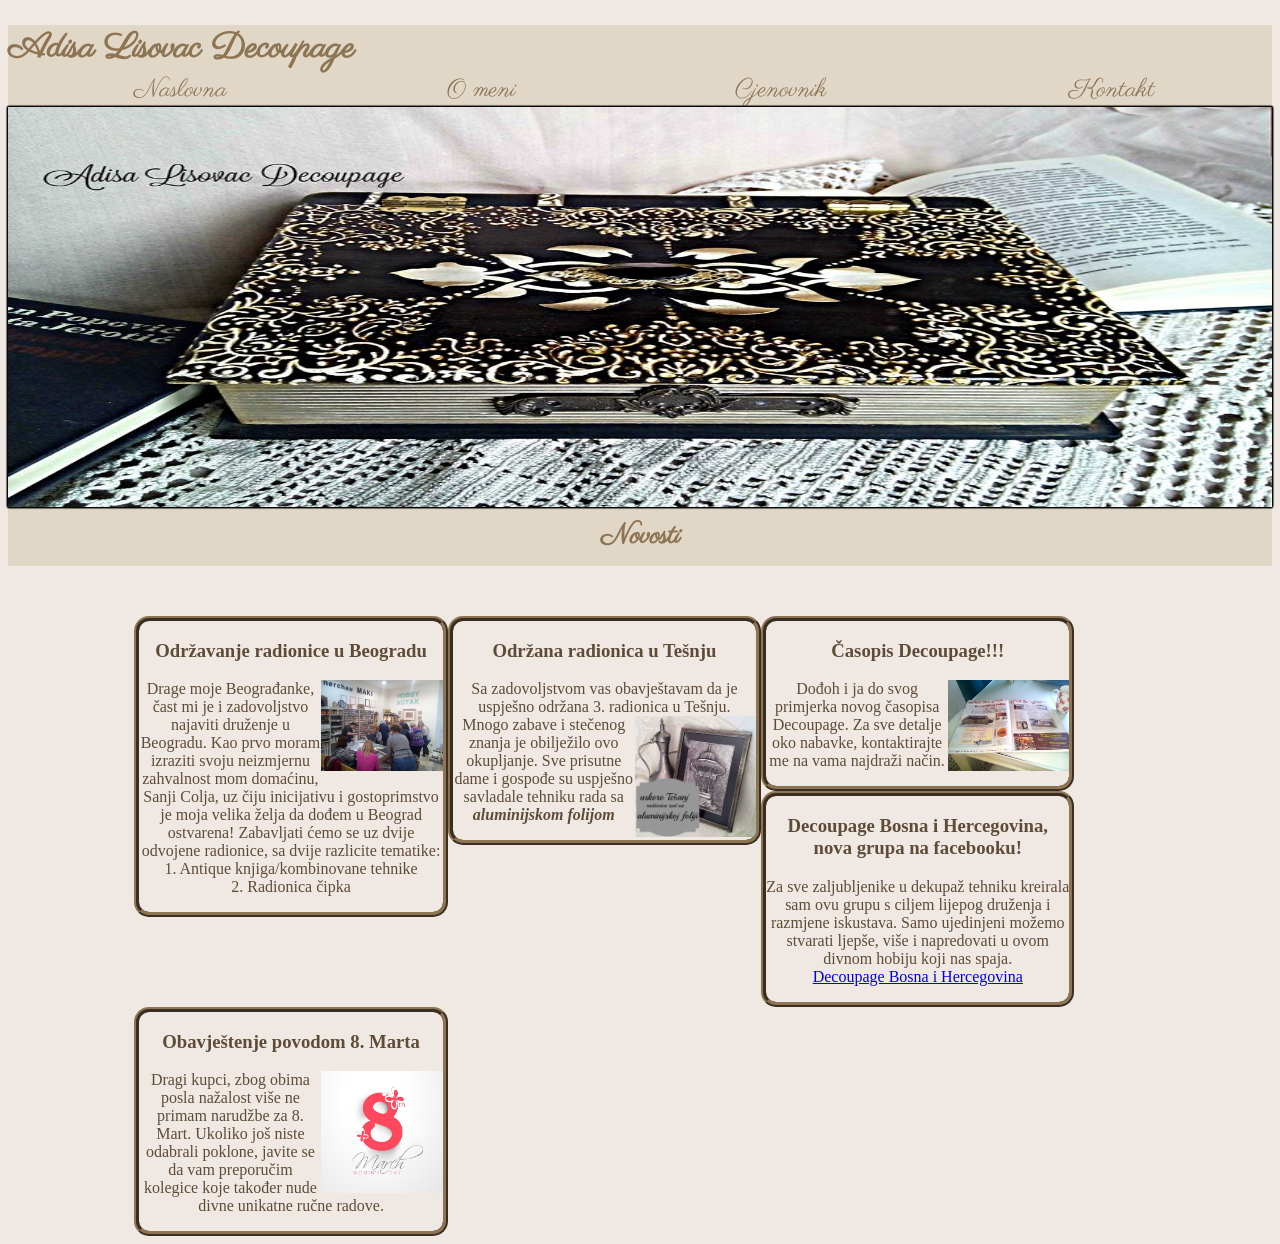
==== sites/index.html @ 05ab1c7d "Spirala1" ====
<!DOCTYPE html>
<html>

<head>
	<title>Decoupage shop</title>
	<meta charset="utf-8">
	<link rel="stylesheet" type="text/css" href="../styles/index.css">
</head>

<body>

	

	<h1>Adisa Lisovac Decoupage</h1>		

	<ul id="meni">
		<li> <a href="index.html">Naslovna</a> </li>
		<li> <a href="omeni.html">O meni </a> </li>	
		<li> <a href="cjenovnik.html">Cjenovnik</a> </li>
		<li> <a href="kontakt.html"> Kontakt </a> </li>
	</ul> 

	
	<div class="slideshow">
		<figure>
			<img src="../images/1.jpg" alt="prva">
		</figure>

		<figure>
			<img src="../images/2.jpg" alt="druga">
		</figure>

		<figure>
			<img src="../images/3.jpg" alt="treca">
		</figure>

		<figure>
			<img src="../images/4.jpg" alt="cetvrta">
		</figure>

		<figure>
			<img src="../images/5.jpg" alt="peta">
		</figure>

		<figure>
			<img src="../images/6.jpg" alt="sesta">
		</figure>

		<figure>
			<img src="../images/7.jpg" alt="sedma">
		</figure>

		<figure>
			<img src="../images/8.jpg" alt="osma">
		</figure>
		
	</div>


	<h2>Novosti</h2>

	<div class="novosti">

		

			<article>

				<h3>Održavanje radionice u Beogradu</h3>

				<img src="../images/notice1.jpg" alt="bgradiona">
				<p>
					Drage moje Beograđanke, čast mi je i zadovoljstvo najaviti druženje u Beogradu. Kao prvo moram izraziti svoju neizmjernu zahvalnost mom domaćinu, Sanji Colja, uz čiju inicijativu i gostoprimstvo je moja velika želja da dođem u Beograd ostvarena! Zabavljati ćemo se uz dvije odvojene radionice, sa dvije razlicite tematike: <br>
					1. Antique knjiga/kombinovane tehnike<br>
					2. Radionica čipka					 
				</p>	

				
			</article>	


			<article>

				<h3>Održana radionica u Tešnju</h3>
				
				<p>Sa zadovoljstvom vas obavještavam da je uspješno održana 3. radionica u Tešnju. <img src="../images/radionica.jpg" alt="tesanjradiona"><br>
				Mnogo zabave i stečenog znanja je obilježilo ovo okupljanje. Sve prisutne dame i gospođe su uspješno savladale tehniku rada sa <b><em>aluminijskom folijom</em></b> </p>


			</article>	

			<article>
				<h3>Časopis Decoupage!!!</h3>
				<img src="../images/novost3.jpg" alt="casopis">
				<p>Dođoh i ja do svog primjerka novog časopisa Decoupage. Za sve detalje oko nabavke, kontaktirajte me na vama najdraži način.</p>

			</article>	

			<article>
				
				<h3>Decoupage Bosna i Hercegovina, nova grupa na facebooku!</h3>
				<p>
					Za sve zaljubljenike u dekupaž tehniku kreirala sam ovu grupu s ciljem lijepog druženja i razmjene iskustava. Samo ujedinjeni možemo stvarati ljepše, više i napredovati u ovom divnom hobiju koji nas spaja. <br><a href="https://www.facebook.com/groups/456576674537005/?pnref=story">Decoupage Bosna i Hercegovina</a>
				</p>
			</article>

			<article>
				<h3>Obavještenje povodom 8. Marta</h3>

				<img src="../images/mart.jpg" alt="mart">

				<p>
					Dragi kupci, zbog obima posla nažalost više ne primam narudžbe za 8. Mart. Ukoliko još niste odabrali poklone, javite se da vam preporučim kolegice koje također nude divne unikatne ručne radove.
					
				</p>


			</article>

			
		

	</div>


</body>
</html>
---- styles/index.css ----
@import url(https://fonts.googleapis.com/css?family=Parisienne);


body{
	background: #F0E9E3;
}

h1{	
	font-family: Parisienne;
	font-size: 35px;
	background: #E1D7C7;
	color: #8D7453;
	margin: 25px 0px 0px 0px;
	padding: 0;	
}


h2{
	font-family: Parisienne;
	font-size: 28px;
	color: #8D7453;
	text-align: center;
	background: #E1D7C7;
	padding: 10px;
	margin: 0;
}


.slideshow{
	position: relative;
	width: 100%;
	height: 400px;	
}

.slideshow figure{
	margin: 0;
	width: 100%;
	height: 400px;
	position: absolute;	
}

.slideshow img{
	width: 100%;
	height: 400px;
	box-shadow: 0 0 2px;
}

figure:nth-child(1) {
  animation: anim 48s 42s infinite;
}
figure:nth-child(2) {
  animation: anim 48s 36s infinite;
}
figure:nth-child(3) {
  animation: anim 48s 30s infinite;
}
figure:nth-child(4) {
  animation: anim 48s 24s infinite;
}
figure:nth-child(5) {
  animation: anim 48s 18s infinite;
}
figure:nth-child(6) {
  animation: anim 48s 12s infinite;
}
figure:nth-child(7) {
  animation: anim 48s 6s infinite;
}
figure:nth-child(8) {
  animation: anim 48s 0s infinite;
}


@keyframes anim{
  0%{
    opacity: 1;
  }
  10.5% {
    opacity: 1;
  }
  12.5%{
    opacity: 0;
  }
  98% {
    opacity: 0;
  }
  100% {
    opacity: 1;
  }
}


.novosti{
	color: #5d4c37;
	width: 80%;
	margin-right: auto;
	margin-left: auto;
	display: table;	
	margin-top: 50px;
}

.novosti article{
	width: 30%;
	height: 60%;
	float: left;
	overflow: auto;
	border: 5px ridge #8D7453;
	text-align: center;
	border-radius: 15px;
	border-collapse: collapse;	
}




.novosti img{
	height: 40%; 
	width: 40%;
	float: right;
}

.novosti img:hover{
	height: 60%;
	width: 60%;
	
}

#meni {

	background: #E1D7C7;
	list-style-type: none;
	display: table;	
	width: 100%;
	margin: 0;
	padding: 0;
}

#meni li {
	
	font-family: Parisienne;
	display: table-cell;
	color: #8D7453;
	text-align: center;
}

#meni li a {

	text-decoration: none;
	font-size: 25px;
	color: #8D7453;

}

#meni a:visited {
	color: #8D7453;

}

#meni li a:hover {
	
	font-weight: bold;
	font-style: italic;
}


#cjenovnik{
	width: 80%;
	margin-right: auto;
	margin-left: auto;	
	border:2px solid #8D7453;
	border-collapse: collapse;
	margin-top: 30px;
}

#cjenovnik th{
	background: #8D7453;
}

#cjenovnik td{
	
	border:2px solid #8D7453;
	text-align: center;
	color: #28272E;
}

#cjenovnik tr:nth-child(odd){
	background: #E1D7C7;
}

#cjenovnik tr:nth-child(even){
	background: #C7D1E1;
}

#kontaktForma{
	border: 2px solid #8D7453;
	border-radius: 25px;
	width: 300px;
	margin-top: 30px;
	margin-right: auto;
	margin-left: auto;
	box-shadow: 10px 10px 5px 5px #D3D3D3;
	padding: 20px 20px 20px 20px;
	background: url(../images/bgkontakt.jpg);

}

#kontaktTabela input{
	border-radius: 25px;
	text-align: center;
	color: #8D7453;

}

.ico{
	width: 30px;
	height: 30px;
}

.links{

	width: 60px;
	height: 60px;
}


#exls{
	
	text-align: center;
	width: 70px;
}

#koment{
	
	text-align: center;
	max-width: 170px;
	display: block;
	margin:0 auto;
	overflow: scroll;
}

.spejs{
	height: 100px;
}

.links:hover{
	width: 45px;
	height: 45px;
	-webkit-transition: margin 0.3s, height 0.3s;
    -moz-transition: margin 0.3s, height 0.3s;
    -o-transition: margin 0.3s, height 0.3s;
     transition: margin 0.3s, height 0.3s
}


#oMeni{
	width: 90%;
	margin-right: auto;
	margin-left: auto;
}
#oMeni h3{
	font-size: 20px;
	text-align: center;
}

#oMeni article{
	color: #8D7453;
	background: #E1D7C7;
	border: 2px solid #8D7453;
	border-radius: 25px;
	box-shadow: 10px 10px 5px 5px #D3D3D3;
	margin-top: 20px;
	padding: 10px;
}

#disa{
	height: 25%;
	width: 25%;
	float: left;
	padding: 10px 10px 10px 10px;
}

.slike{
	height: 25%;
	width: 25%;
	float: right;
	padding: 10px 10px 10px 10px;

}

#eksterniLinkovi{
	list-style-type: none;
}

#eksterniLinkovi li a {
	text-decoration: none;	
	color: #8D7453;
}


#eksterniLinkovi li:hover{
list-style-image: url('../images/ekslinkovi.png');

}

#logo{
  height: 80px;
  width: 100px;  
  margin-left: auto;
  margin-right: auto;

}


#text{
  font-size: 17px;
  font-family: sans;
  color:#663300;
  text-decoration: underline; 
  padding-right:4px;

}

#kist{
  width: 4px;
	height: 0px;
	border-top: 50px solid #663300;
	border-left: 10px solid transparent;
  border-radius: 4px 4px 0px 0px;
  margin-top: -5px;
  margin-right: 15px;
  -ms-transform: rotate(25deg); 
  -webkit-transform: rotate(25deg); 
  transform: rotate(25deg);
  float:right;
}

#suza{

  margin-top: -18px;
  margin-left: 62px;
  width: 15px;
  height: 20px;
  border-bottom-right-radius: 50%;
  border-bottom-left-radius: 50%;
  border-top-left-radius: 50%;
  -webkit-transform:rotate(-200deg);
 
  background: #330066;

}

#suza:hover{
  background:transparent;
  
}

#zadatak{
	width: 50%;
	margin-right: auto;
	margin-left: auto;



}

#zadatak th{
	text-align: center;
	border: 1px solid black;
	background: #E1D7C7;
	font-family:Parisienne;
	font-size: 25px;
}
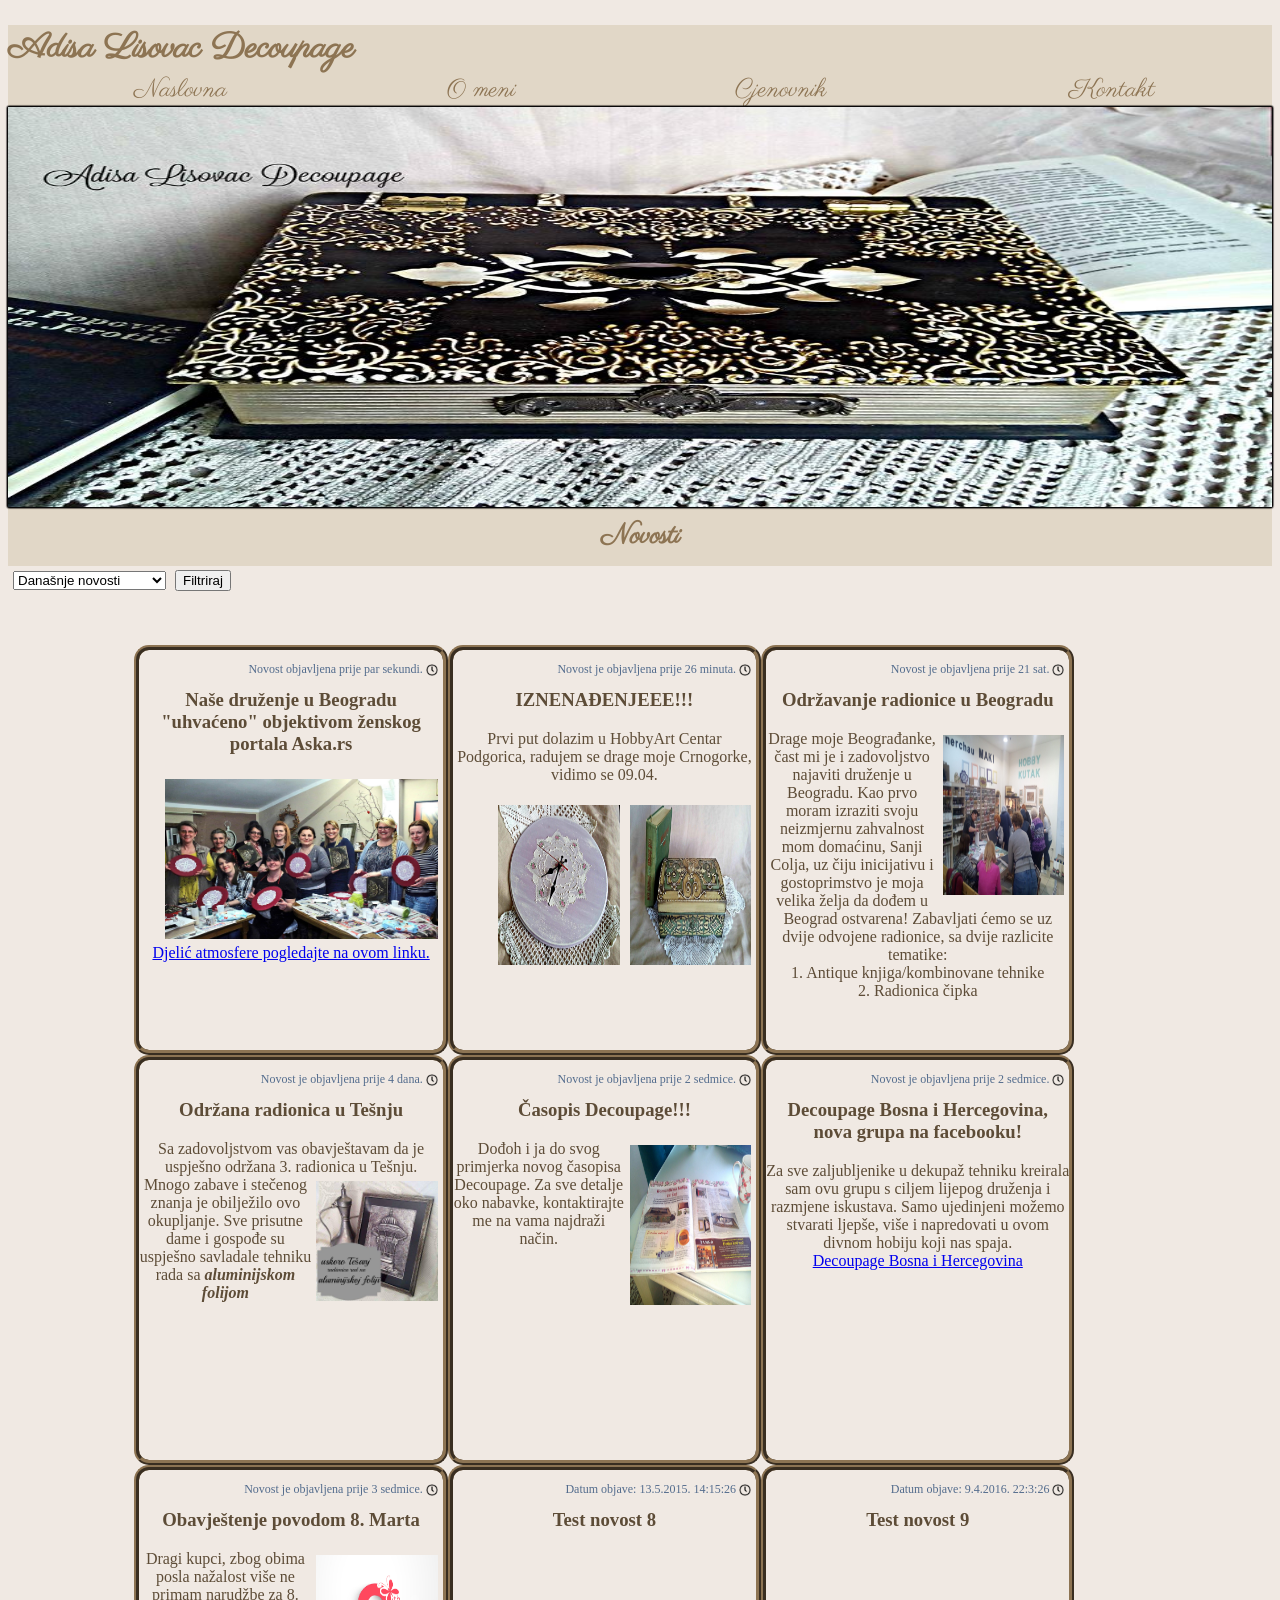
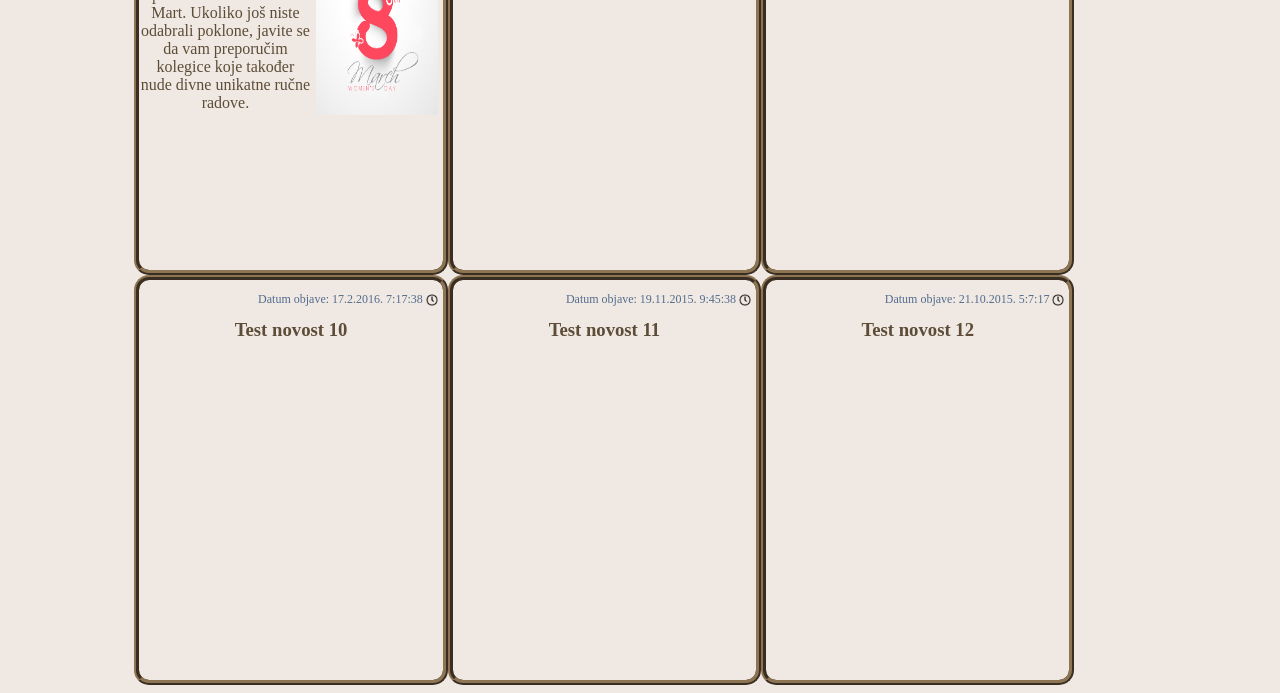
==== commit f620114a: "Spirala 2" ====
--- a/sites/index.html
+++ b/sites/index.html
@@ -5,12 +5,12 @@
 	<title>Decoupage shop</title>
 	<meta charset="utf-8">
 	<link rel="stylesheet" type="text/css" href="../styles/index.css">
+	<script type="text/javascript" src="../scripts/skripta.js"></script>
 </head>
 
-<body>
+<body onload="postaviDatum()">
 
-	
-
+		
 	<h1>Adisa Lisovac Decoupage</h1>		
 
 	<ul id="meni">
@@ -59,13 +59,50 @@
 
 	<h2>Novosti</h2>
 
+	<select id="opcije">
+		<option>Današnje novosti</option>
+		<option>Novosti ove sedmice</option>
+		<option>Novosti ovog mjeseca</option>
+		<option>Sve novosti</option>
+	</select>
+	<button onclick="filtriraj()">Filtriraj</button>
+
 	<div class="novosti">
 
-		
 
-			<article>
+			<article class="novost">
+				<p class="vrijeme"></p>
+				<h3>Naše druženje u Beogradu "uhvaćeno" objektivom ženskog portala Aska.rs</h3>
+				
+				
+				<img id="vecaSlika" src="../images/bgdruzenje.jpg" alt="druzenje">		
+				
+				<p>
+					<a href="http://aska.rs/budite-kreativne-u-svom-domu-napravite-unikatni-sat/">
+						Djelić atmosfere pogledajte na ovom linku.
+					</a>
+				</p>
+
+
+			</article>
+
+			<article class="novost">
+				<p class="vrijeme"></p>
+				<h3>IZNENAĐENJEEE!!!</h3>
+				<p>
+					Prvi put dolazim u HobbyArt Centar Podgorica, radujem se drage moje Crnogorke, vidimo se 09.04.					
+				</p>				
+
+				<img src="../images/ob1.jpg" alt="obavijest1">
+				<img src="../images/ob2.jpg" alt="obavijest2">
+
+			</article>
+
+			<article class="novost">
+				<p class="vrijeme"></p>
 
 				<h3>Održavanje radionice u Beogradu</h3>
+
 
 				<img src="../images/notice1.jpg" alt="bgradiona">
 				<p>
@@ -75,35 +112,41 @@
 				</p>	
 
 				
+
+				
 			</article>	
 
 
-			<article>
+			<article class="novost">
+				<p class="vrijeme"></p>
 
 				<h3>Održana radionica u Tešnju</h3>
 				
 				<p>Sa zadovoljstvom vas obavještavam da je uspješno održana 3. radionica u Tešnju. <img src="../images/radionica.jpg" alt="tesanjradiona"><br>
 				Mnogo zabave i stečenog znanja je obilježilo ovo okupljanje. Sve prisutne dame i gospođe su uspješno savladale tehniku rada sa <b><em>aluminijskom folijom</em></b> </p>
 
+				
 
 			</article>	
 
-			<article>
+			<article class="novost">
+				<p class="vrijeme"></p>
 				<h3>Časopis Decoupage!!!</h3>
 				<img src="../images/novost3.jpg" alt="casopis">
 				<p>Dođoh i ja do svog primjerka novog časopisa Decoupage. Za sve detalje oko nabavke, kontaktirajte me na vama najdraži način.</p>
-
+				
 			</article>	
 
-			<article>
-				
+			<article class="novost">
+				<p class="vrijeme"></p>
 				<h3>Decoupage Bosna i Hercegovina, nova grupa na facebooku!</h3>
 				<p>
 					Za sve zaljubljenike u dekupaž tehniku kreirala sam ovu grupu s ciljem lijepog druženja i razmjene iskustava. Samo ujedinjeni možemo stvarati ljepše, više i napredovati u ovom divnom hobiju koji nas spaja. <br><a href="https://www.facebook.com/groups/456576674537005/?pnref=story">Decoupage Bosna i Hercegovina</a>
 				</p>
 			</article>
 
-			<article>
+			<article class="novost">
+				<p class="vrijeme"></p>
 				<h3>Obavještenje povodom 8. Marta</h3>
 
 				<img src="../images/mart.jpg" alt="mart">
@@ -112,11 +155,39 @@
 					Dragi kupci, zbog obima posla nažalost više ne primam narudžbe za 8. Mart. Ukoliko još niste odabrali poklone, javite se da vam preporučim kolegice koje također nude divne unikatne ručne radove.
 					
 				</p>
+			</article>
 
 
+			
+
+			<article class="novost">
+				<p class="vrijeme"></p>
+				<h3>Test novost 8</h3>
+				
+				
 			</article>
 
-			
+			<article class="novost">
+				<p class="vrijeme"></p>
+				<h3>Test novost 9</h3>
+			</article>
+
+			<article class="novost">
+				<p class="vrijeme"></p>
+				<h3>Test novost 10</h3>
+			</article>
+
+
+			<article class="novost">
+				<p class="vrijeme"></p>
+				<h3>Test novost 11</h3>
+			</article>
+
+
+			<article class="novost">
+				<p class="vrijeme"></p>
+				<h3>Test novost 12</h3>
+			</article>
 		
 
 	</div>
--- a/styles/index.css
+++ b/styles/index.css
@@ -101,7 +101,7 @@
 
 .novosti article{
 	width: 30%;
-	height: 60%;
+	height: 400px;
 	float: left;
 	overflow: auto;
 	border: 5px ridge #8D7453;
@@ -113,15 +113,18 @@
 
 
 
+
+
 .novosti img{
 	height: 40%; 
 	width: 40%;
+	padding: 5px 5px 5px 5px;
 	float: right;
 }
 
 .novosti img:hover{
-	height: 60%;
-	width: 60%;
+	/*height: 60%;
+	width: 60%;*/
 	
 }
 
@@ -236,6 +239,47 @@
 	display: block;
 	margin:0 auto;
 	overflow: scroll;
+}
+
+#licniPodaci{
+	text-align: center;
+	margin:0 auto;
+	display: block;
+	width: 80%;
+}
+
+#mail{
+	text-align: center;
+	margin:0 auto;
+	display: block;
+	width: 80%;
+}
+
+#kontaktTelefon{
+	margin:0 auto;
+	text-align: center;
+	display: block;
+	width: 80%;
+}
+
+#kod{
+
+	margin:0 auto;
+	text-align: center;
+	display: block;
+	width: 80%;
+	font-family: Parisienne;
+	font-weight: bold;
+	font-size: 30px;
+	background: transparent;
+	border: none;	
+}
+
+#kodbox{
+	margin:0 auto;
+	
+	display: block;
+	width: 80%;
 }
 
 .spejs{
@@ -372,3 +416,37 @@
 }
 
 
+.vrijeme{
+	padding-right: 15px;
+	margin-right: 5px;
+	color: #536C8D;
+	float: right;
+	bottom: 50px;
+	font-size: 12px;
+	background-image: url(../images/ticker.png);
+	background-repeat: no-repeat;
+	background-position: right;
+	background-size: 12px;
+	
+
+}
+
+.novost h3{
+
+	clear: both;
+}
+
+#opcije{
+	margin: 5px 5px 5px 5px;
+}
+
+
+#vecaSlika{
+	padding: 5px 5px 5px 5px;
+	width: 90%;
+	margin-left: auto;
+	margin-right: auto;
+	clear: both;
+}
+
+
